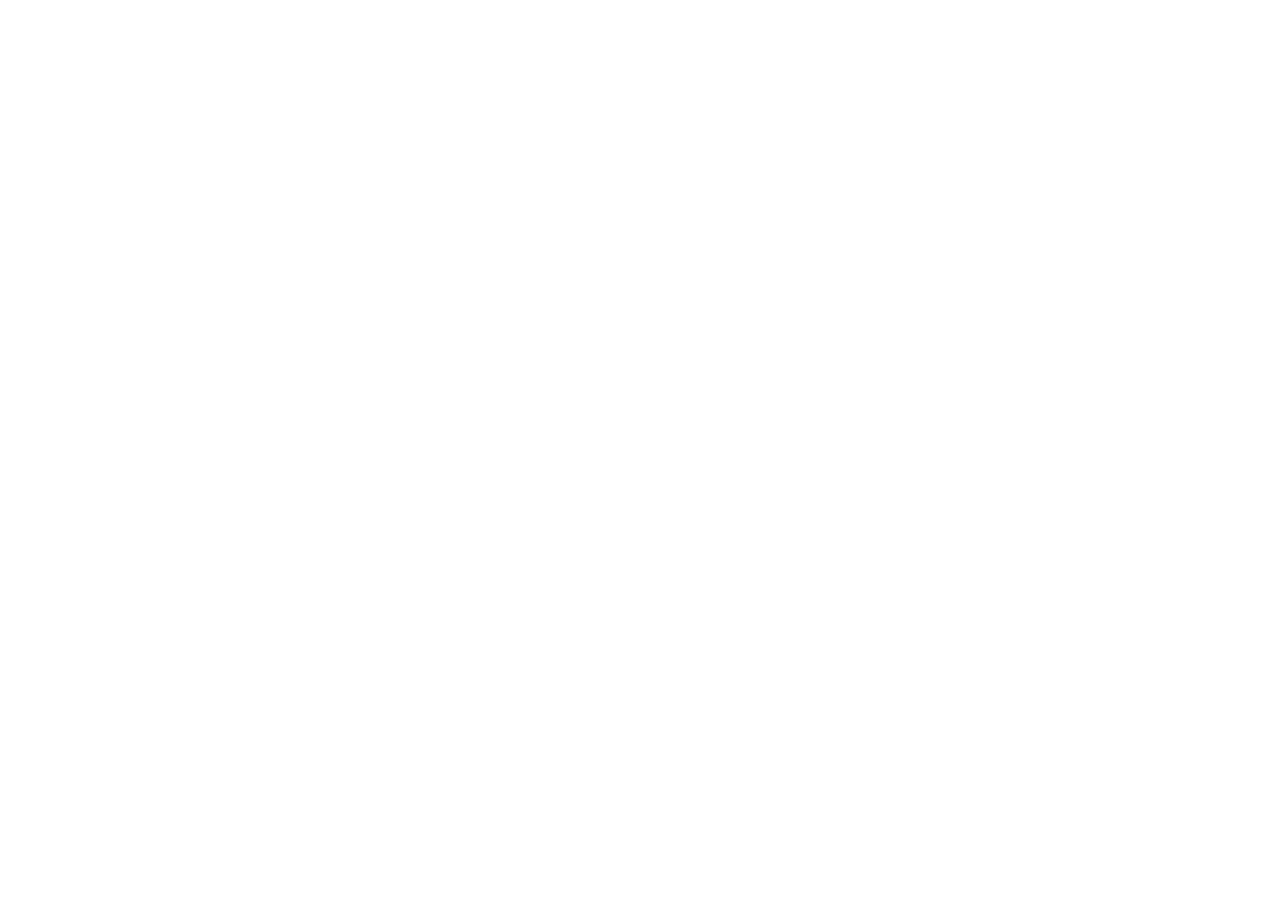
==== rogvi.html @ 4be8739a "Add files via upload" ====
<!DOCTYPE html>
<html>
<head>
<style> 
h1{
color: white;
font-size: 100px;
font-family: calibri;
text-align: center;
}
p{
color: white;
font-size: 50px;
text-align: center;
}
body{
background-image: url("gg.jpg");
bacjground-repeat: repeat-2;
}
</style>
</head>
<!-- end of head -->
<body>
<h1> Hettar er Rógvi </h1>
<p>Rógvi etur fucking skjótt, hann er etur akkurát líka skjótur sum Usain Bolt rennur</p>



</body>
<!-- end of body -->

</html>
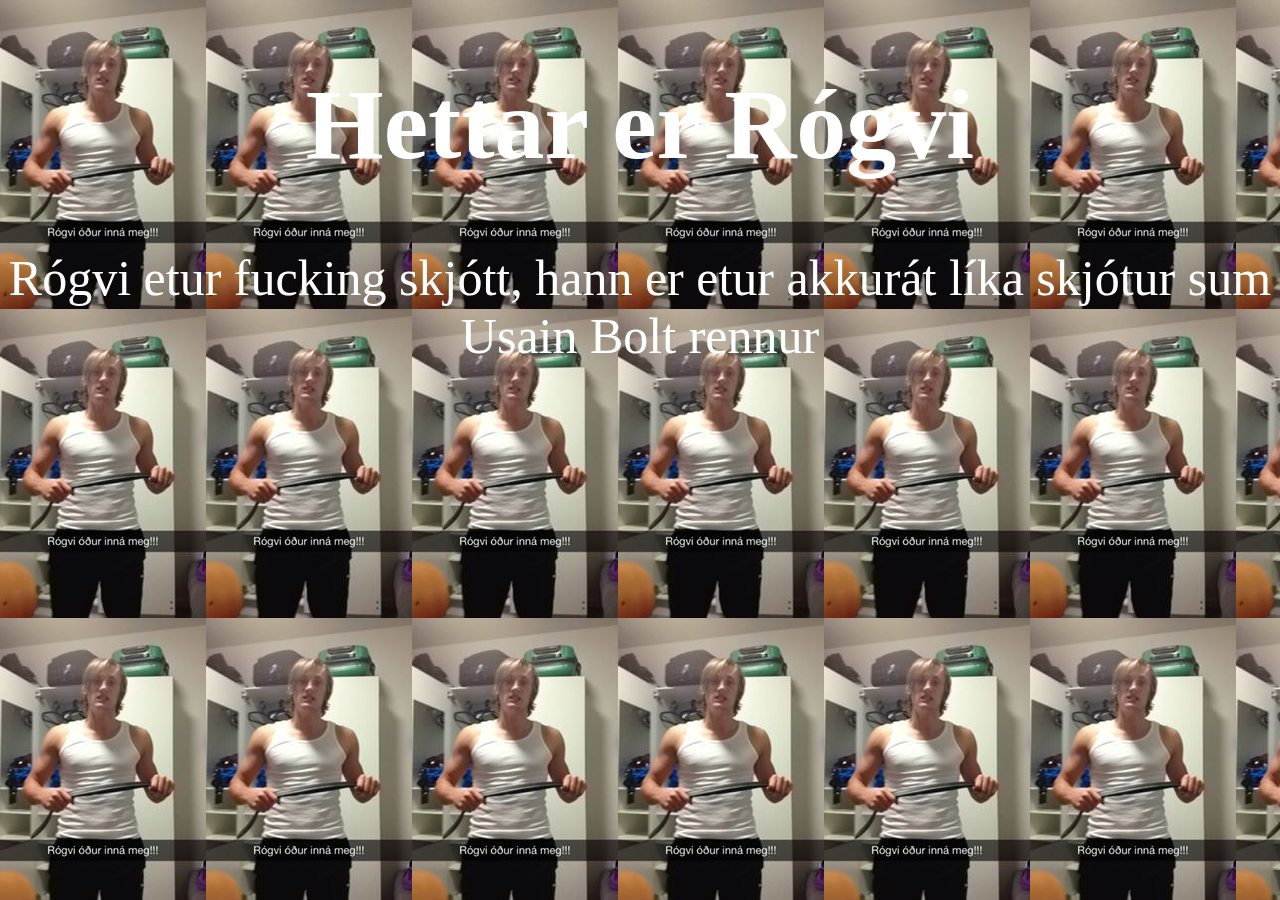
==== commit e127c5f1: "Update rogvi.html" ====
--- a/rogvi.html
+++ b/rogvi.html
@@ -14,7 +14,7 @@
 text-align: center;
 }
 body{
-background-image: url("gg.jpg");
+background-image: url("GG.jpg");
 bacjground-repeat: repeat-2;
 }
 </style>
@@ -29,4 +29,4 @@
 </body>
 <!-- end of body -->
 
-</html>+</html>
